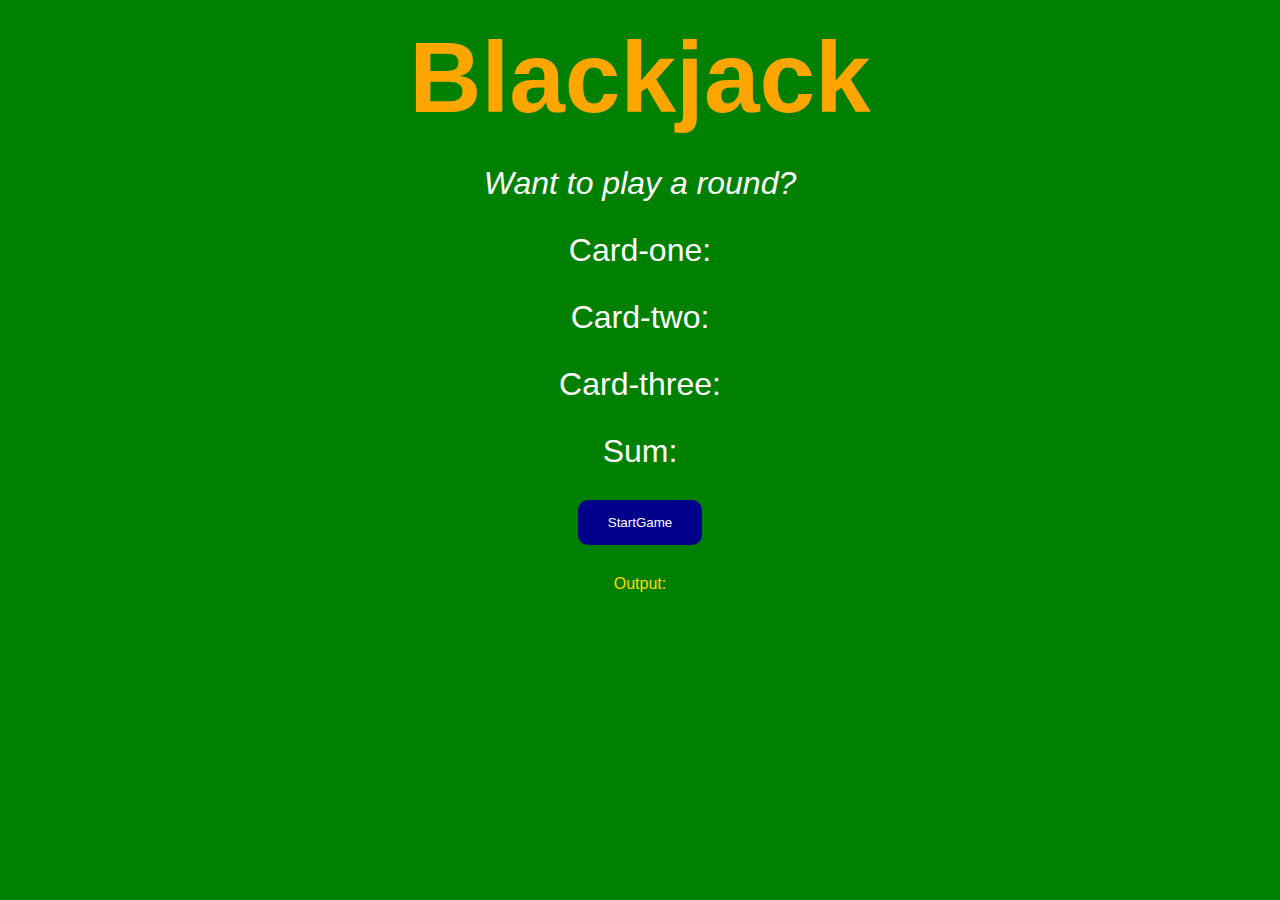
==== blackjack-game/index.html @ a201b37a "third commit" ====
<!DOCTYPE html>
<html lang="en">
<head>
    <meta charset="UTF-8">
    <meta name="viewport" content="width=device-width, initial-scale=1.0">
    <link rel="stylesheet" href="style.css">
    <script src="script.js" defer></script>
    <title>blackjack-game</title>
</head>
<body>
    <div class="container">
        <h1 class="header">Blackjack</h1>
        <p class="first-par"><i>Want to play a round?</i></p>
        <p class="first-card">Card-one:</p>
        <p class="second-card">Card-two:</p>
        <p class="third-card">Card-three:</p>
        <p class="sum">Sum:</p>
        <div class="reset">
            <button class="start-btn">StartGame</button>
            <!-- <button class="reset-btn">Reset</button> -->
        </div>
        <p class="output">Output:</p>
    </div>
</body>
</html>
---- blackjack-game/style.css ----
* {
    margin: 0;
    padding: 0;
    box-sizing: border-box;
    font-family: sans-serif;
}

body {

    background-color: green;

    .container {
        display: flex;
        flex-direction: column;
        gap: 30px;
        align-items: center;
        padding-top: 20px;

        .header {
            font-size: 100px;
            color: orange;
        }

        .first-par,
        .first-card,
        .second-card,
        .third-card,
        .sum {
            color: white;
            font-size: xx-large;
        }

        .start-btn,
        .reset-btn {
            padding: 15px 30px;
            background-color: darkblue;
            color: white;
            border: none;
            border-radius: 10px;
            cursor: pointer;
        }

        .output {
            color: gold;
        }
    }

}
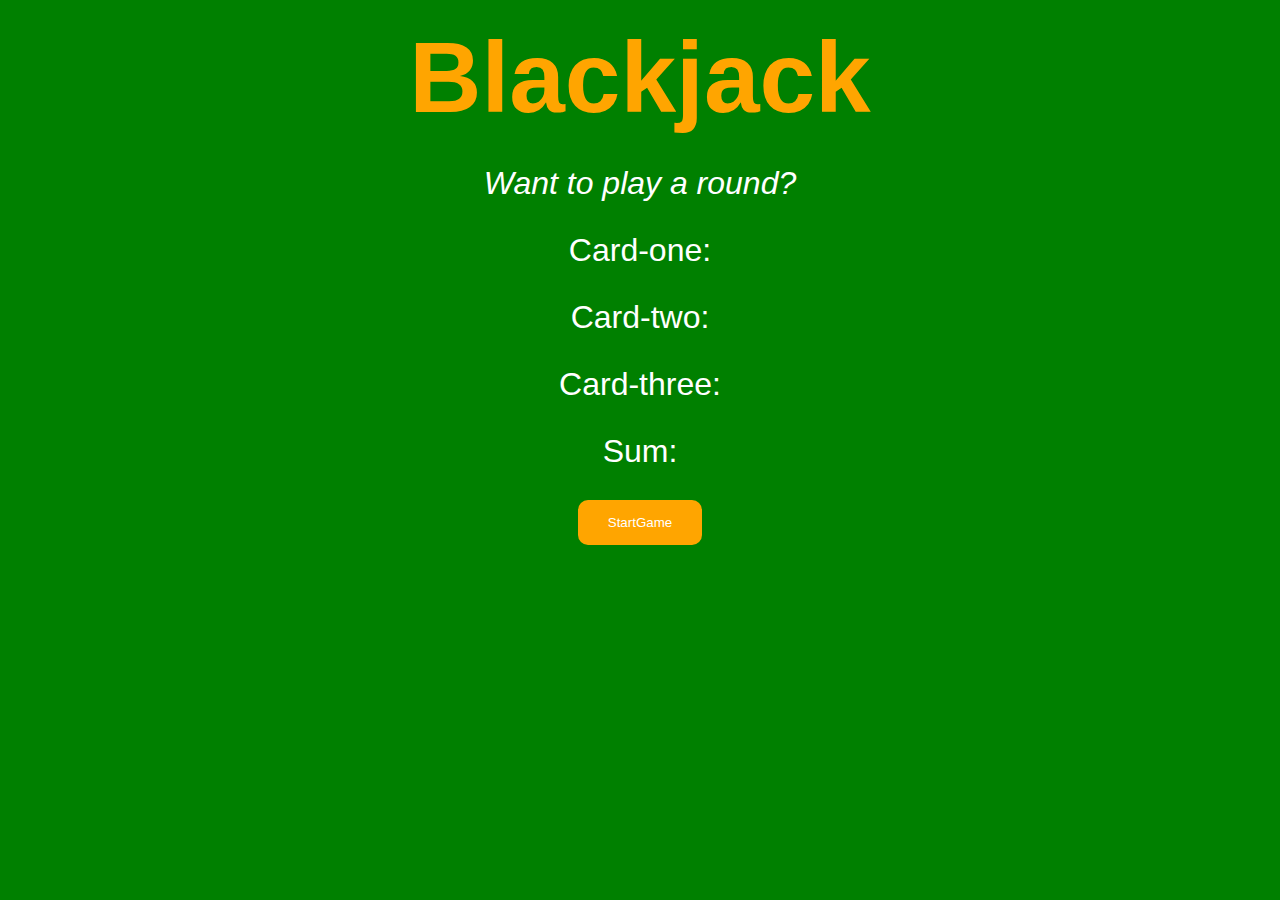
==== commit 607a28f6: "some changes" ====
--- a/blackjack-game/index.html
+++ b/blackjack-game/index.html
@@ -15,11 +15,11 @@
         <p class="second-card">Card-two:</p>
         <p class="third-card">Card-three:</p>
         <p class="sum">Sum:</p>
-        <div class="reset">
+        <div class="">
             <button class="start-btn">StartGame</button>
             <!-- <button class="reset-btn">Reset</button> -->
         </div>
-        <p class="output">Output:</p>
+        <!-- <p class="output">Output:</p> -->
     </div>
 </body>
 </html>--- a/blackjack-game/style.css
+++ b/blackjack-game/style.css
@@ -33,7 +33,7 @@
         .start-btn,
         .reset-btn {
             padding: 15px 30px;
-            background-color: darkblue;
+            background-color: orange;
             color: white;
             border: none;
             border-radius: 10px;
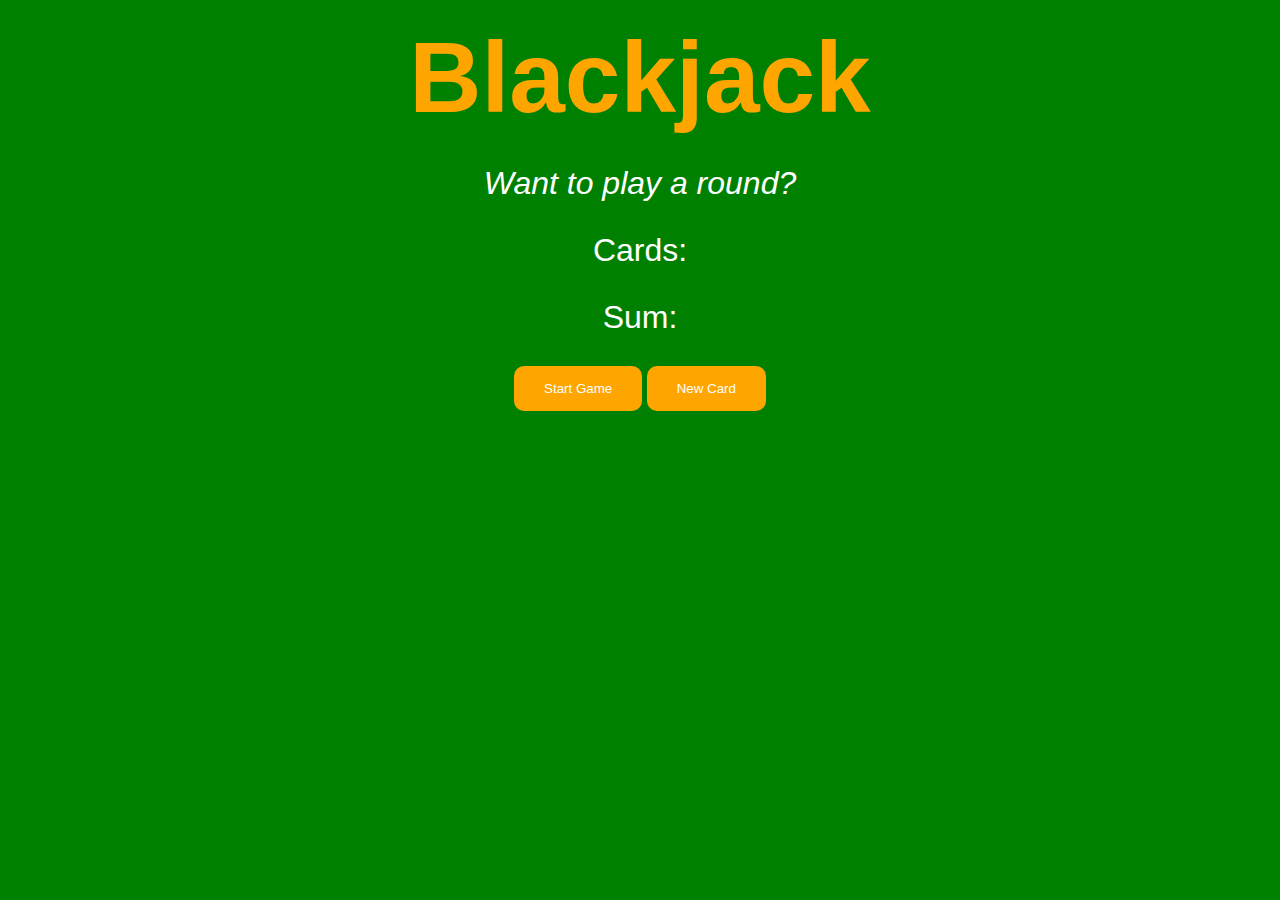
==== commit 796f02a6: "new card update" ====
--- a/blackjack-game/index.html
+++ b/blackjack-game/index.html
@@ -11,13 +11,13 @@
     <div class="container">
         <h1 class="header">Blackjack</h1>
         <p class="first-par"><i>Want to play a round?</i></p>
-        <p class="first-card">Card-one:</p>
-        <p class="second-card">Card-two:</p>
-        <p class="third-card">Card-three:</p>
+        <p class="cards">Cards:</p>
+        <!-- <p class="second-card">Card-two:</p>
+        <p class="third-card">Card-three:</p> -->
         <p class="sum">Sum:</p>
         <div class="">
-            <button class="start-btn">StartGame</button>
-            <!-- <button class="reset-btn">Reset</button> -->
+            <button class="start-btn">Start Game</button>
+            <button class="new-card-btn">New Card</button>
         </div>
         <!-- <p class="output">Output:</p> -->
     </div>
--- a/blackjack-game/style.css
+++ b/blackjack-game/style.css
@@ -22,16 +22,16 @@
         }
 
         .first-par,
-        .first-card,
-        .second-card,
-        .third-card,
+        /* .first-card, */
+        /* .second-card, */
+        .cards,
         .sum {
             color: white;
             font-size: xx-large;
         }
 
         .start-btn,
-        .reset-btn {
+        .new-card-btn {
             padding: 15px 30px;
             background-color: orange;
             color: white;
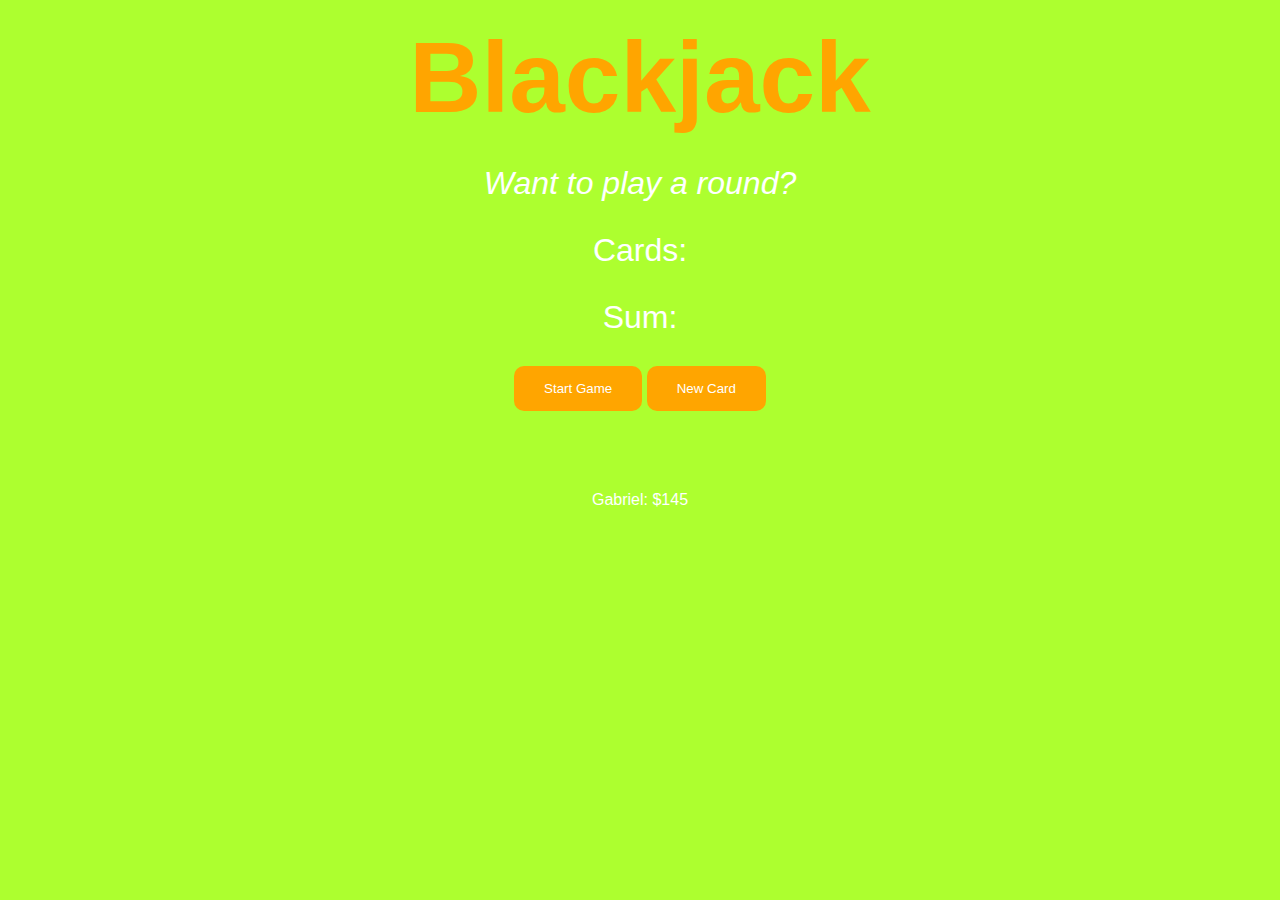
==== commit f9a5c567: "update on the black jack game" ====
--- a/blackjack-game/index.html
+++ b/blackjack-game/index.html
@@ -19,7 +19,7 @@
             <button class="start-btn">Start Game</button>
             <button class="new-card-btn">New Card</button>
         </div>
-        <!-- <p class="output">Output:</p> -->
+        <p class="output-name"></p>
     </div>
 </body>
 </html>--- a/blackjack-game/style.css
+++ b/blackjack-game/style.css
@@ -7,7 +7,7 @@
 
 body {
 
-    background-color: green;
+    background-color: greenyellow;
 
     .container {
         display: flex;
@@ -40,8 +40,9 @@
             cursor: pointer;
         }
 
-        .output {
-            color: gold;
+        .output-name {
+            padding-top: 50px;
+            color: white;
         }
     }
 
